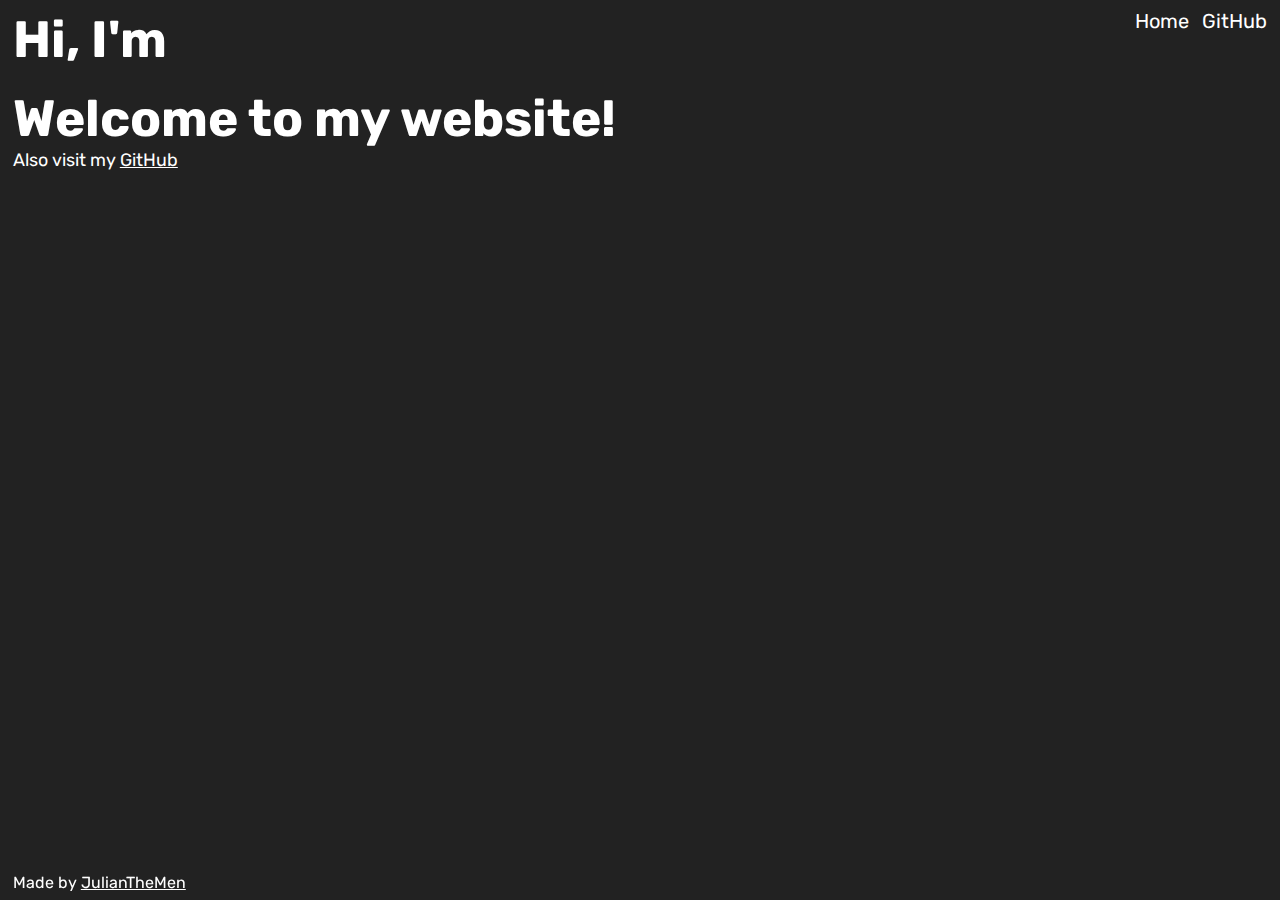
==== index.html @ 4cdb2c3d "Removed Subproject Link" ====
<!DOCTYPE html>
<html>

	<head>
		<meta charset="utf-8">
		<meta name="viewport" content="width=device-width, initial-scale=1">
		<link rel="stylesheet" type="text/css" href="main.css">
		<title>JulianTheMen</title>
	</head>

	<body>
		<nav>
			<li>
				<a href="https://github.com/JulianTheMen/" target="_blank">GitHub</a>
				<!-- <a href="">Project4</a>
				<a href="">Project3</a>
				<a href="">Project2</a> 
				<a href="/SST1/index.php">Project1</a> -->
				<a href="/">Home</a>
			</li>	
		</nav>
		<!-- text cycler -->
		<section class="cycle-wrapper">
			<h1 class="cycle-sentence">
				<div class="cycle-words">
					Hi, I'm&nbsp;
					<span>Julian Muste</span>
					<span>JulianTheMen</span>
					<span>Eend</span>
				</div>
				Welcome to my website!
			</h1>
		</section>
		<p>
			Also visit my <a href="https://github.com/JulianTheMen" target="_blank">GitHub</a>
		</p>
	</body>

	<footer>Made by <a href="https://github.com/JulianTheMen" target="_blank">JulianTheMen</a></footer>

</html>
---- main.css ----
@import url('https://fonts.googleapis.com/css2?family=Rubik:wght@300;400;500;700&display=swap');

* {
	margin: 0;
}

html {
	background:  #222;
	color: white;
	font-family: rubik;
	margin-top: 1vh;
	margin-right: 1vw;
	margin-bottom: 1vh; 
	margin-left: 1vw;
}

h1 {
	font-size: 4vw;
}

p {
	font-size: 1.4vw;
}

p a {
	color: white;
	text-decoration: underline;
}

p a:hover {
	color: #f9812a;
	transition: color ease-in-out 0.2s;
}

/* nav */

nav a {
	text-decoration: none;
	color: white;
	float: right;
	margin-left: 1vw;
	font-size: 20px;
}

nav a:hover {
	color: #f9812a;
	transition: color ease-in-out 0.2s;
}

nav li {
	list-style-type: none;
}


/* text cycler */

.cycle-sentence {
	text-align: left;
}

.cycle-words span {
	position: absolute;
	opacity: 0;
	overflow: hidden;
	-webkit-animation: rotateWord 6s linear infinite 0s;
	-ms-animation: rotateWord 6s linear infinite 0s;
	animation: rotateWord 6s linear infinite 0s;	
}

.cycle-words {
	margin-bottom: 2vh;
}

/* https://graf1x.com/shades-of-orange-color-palette/ */

.cycle-words span:nth-child(1) {
    -webkit-animation-delay: 0s; 
	-ms-animation-delay: 0s; 
	animation-delay: 0s;
	color: #f9a602;
}

.cycle-words span:nth-child(2) { 
    -webkit-animation-delay: 2s; 
	-ms-animation-delay: 2s; 
	animation-delay: 2s;
	color: #f9812a;
}
.cycle-words span:nth-child(3) { 
    -webkit-animation-delay: 4s; 
	-ms-animation-delay: 4s; 
	animation-delay: 4s; 
	color: #fd6a02;
}

@-webkit-keyframes rotateWord {
    0% { opacity: 0; }
    2% { opacity: 0; -webkit-transform: translateY(-30px); }
	5% { opacity: 1; -webkit-transform: translateY(0px);}
    17% { opacity: 1; -webkit-transform: translateY(0px); }
	20% { opacity: 0; -webkit-transform: translateY(30px); }
	80% { opacity: 0; }
    100% { opacity: 0; }
}
@-ms-keyframes rotateWord {
    0% { opacity: 0; }
    2% { opacity: 0; -ms-transform: translateY(-30px); }
	5% { opacity: 1; -ms-transform: translateY(0px);}
    17% { opacity: 1; -ms-transform: translateY(0px); }
	20% { opacity: 0; -ms-transform: translateY(30px); }
	80% { opacity: 0; }
    100% { opacity: 0; }
}
@keyframes rotateWord {
    0% { opacity: 0; }
    2% { opacity: 0; -webkit-transform: translateY(-30px); transform: translateY(-30px); }
	5% { opacity: 1; -webkit-transform: translateY(0px); transform: translateY(0px);}
    17% { opacity: 1; -webkit-transform: translateY(0px); transform: translateY(0px); }
	20% { opacity: 0; -webkit-transform: translateY(30px); transform: translateY(30px); }
	80% { opacity: 0; }
    100% { opacity: 0; }
}

/* footer */

footer {
	position: fixed;
	top: 97vh;
}

footer a {
	color: white;
	text-decoration: underline;
}

footer a:hover {
	color: #f9812a;
	transition: color ease-in-out 0.2s;
}
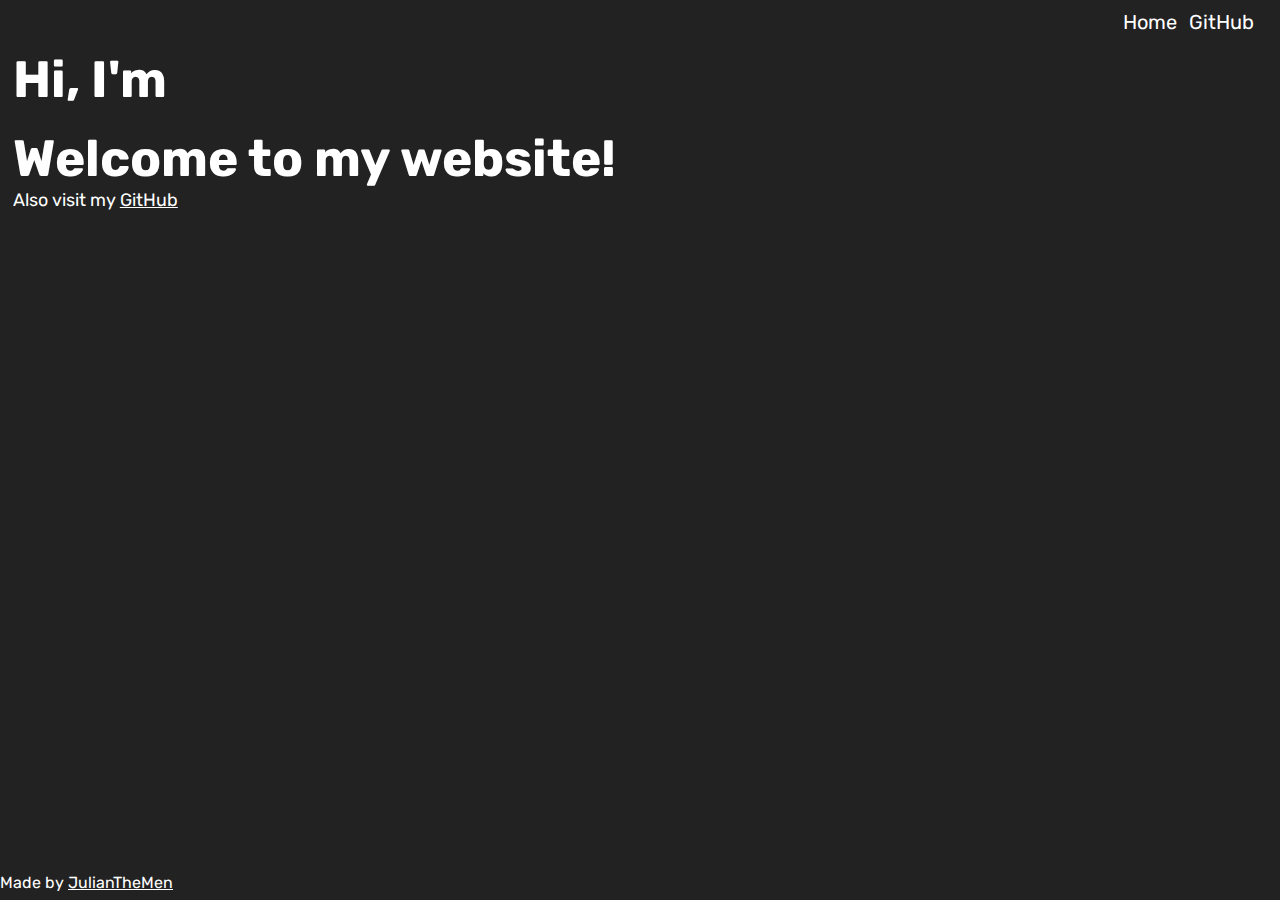
==== commit b6890cd8: "Mobile compatible" ====
--- a/index.html
+++ b/index.html
@@ -14,11 +14,12 @@
 				<a href="https://github.com/JulianTheMen/" target="_blank">GitHub</a>
 				<!-- <a href="">Project4</a>
 				<a href="">Project3</a>
-				<a href="">Project2</a> 
-				<a href="/SST1/index.php">Project1</a> -->
+				<a href="">Project2</a>
+				<a href="">Project1</a> -->
 				<a href="/">Home</a>
 			</li>	
 		</nav>
+		<section class="page">
 		<!-- text cycler -->
 		<section class="cycle-wrapper">
 			<h1 class="cycle-sentence">
@@ -35,7 +36,7 @@
 			Also visit my <a href="https://github.com/JulianTheMen" target="_blank">GitHub</a>
 		</p>
 	</body>
-
+	</section>
 	<footer>Made by <a href="https://github.com/JulianTheMen" target="_blank">JulianTheMen</a></footer>
 
-</html>
+</html>--- a/main.css
+++ b/main.css
@@ -2,12 +2,12 @@
 
 * {
 	margin: 0;
+	font-family: rubik;
+	color: white;
+	background:  #222;
 }
 
-html {
-	background:  #222;
-	color: white;
-	font-family: rubik;
+.page {
 	margin-top: 1vh;
 	margin-right: 1vw;
 	margin-bottom: 1vh; 
@@ -33,6 +33,12 @@
 }
 
 /* nav */
+
+nav {
+	height: 20px;
+	padding: 10px;
+	padding-right: 2vw;
+}
 
 nav a {
 	text-decoration: none;
@@ -136,4 +142,32 @@
 footer a:hover {
 	color: #f9812a;
 	transition: color ease-in-out 0.2s;
+}
+
+/* mobile */
+
+@media only screen and (max-width: 600px) {
+	.page {
+		margin-left: 5vw;
+	}
+
+	h1 {
+		font-size: 25px;
+	}
+
+	p {
+		font-size: 15px;
+	}
+
+	nav a {
+		text-decoration: none;
+		margin-left: 5px;
+		font-size: 15px;
+		background: #333;
+	}
+
+	nav {
+		background: #333;
+	}
+
 }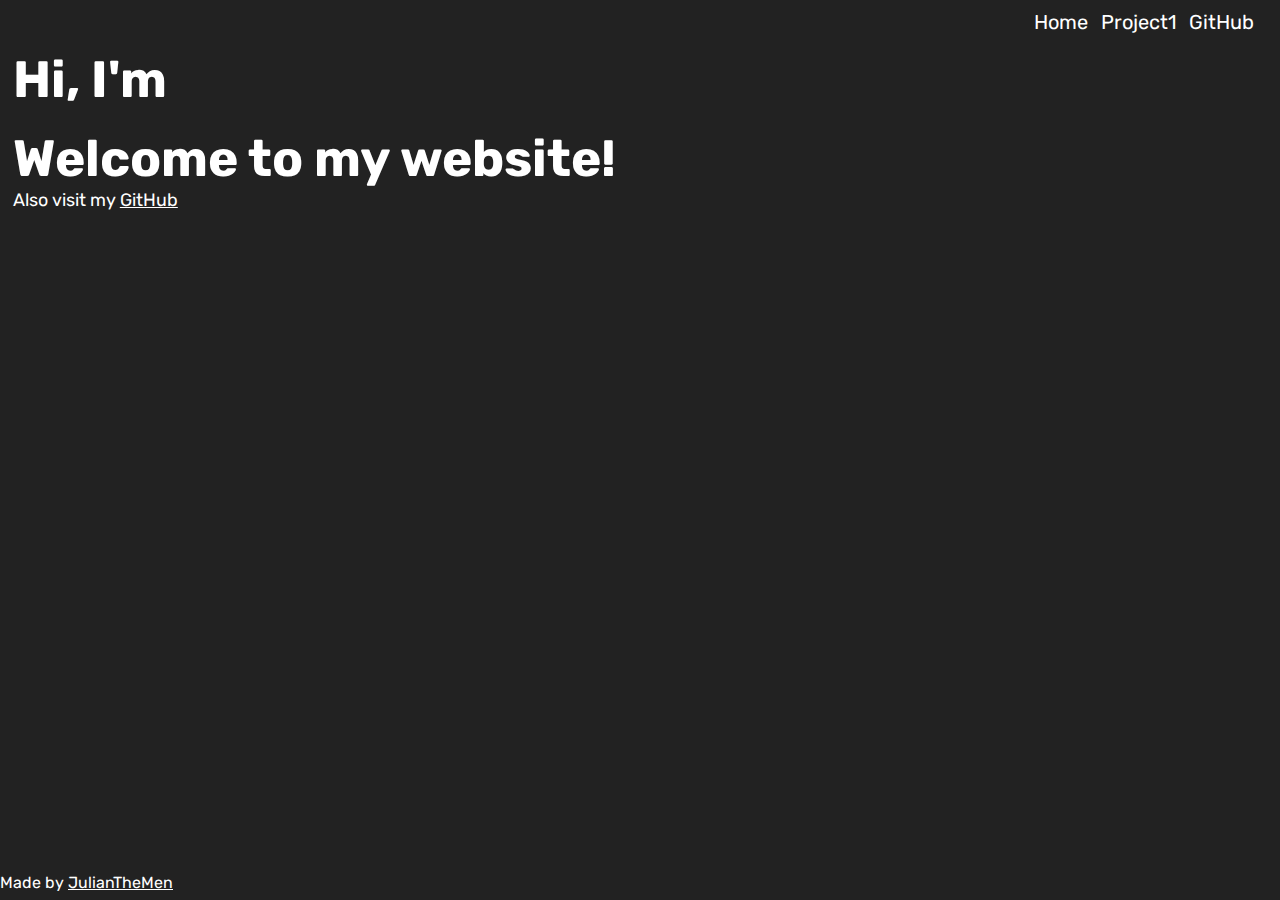
==== commit 101ae0a7: "Fixed some bugs" ====
--- a/index.html
+++ b/index.html
@@ -14,8 +14,8 @@
 				<a href="https://github.com/JulianTheMen/" target="_blank">GitHub</a>
 				<!-- <a href="">Project4</a>
 				<a href="">Project3</a>
-				<a href="">Project2</a>
-				<a href="">Project1</a> -->
+				<a href="">Project2</a> -->
+				<a href="SST Politics">Project1</a>
 				<a href="/">Home</a>
 			</li>	
 		</nav>
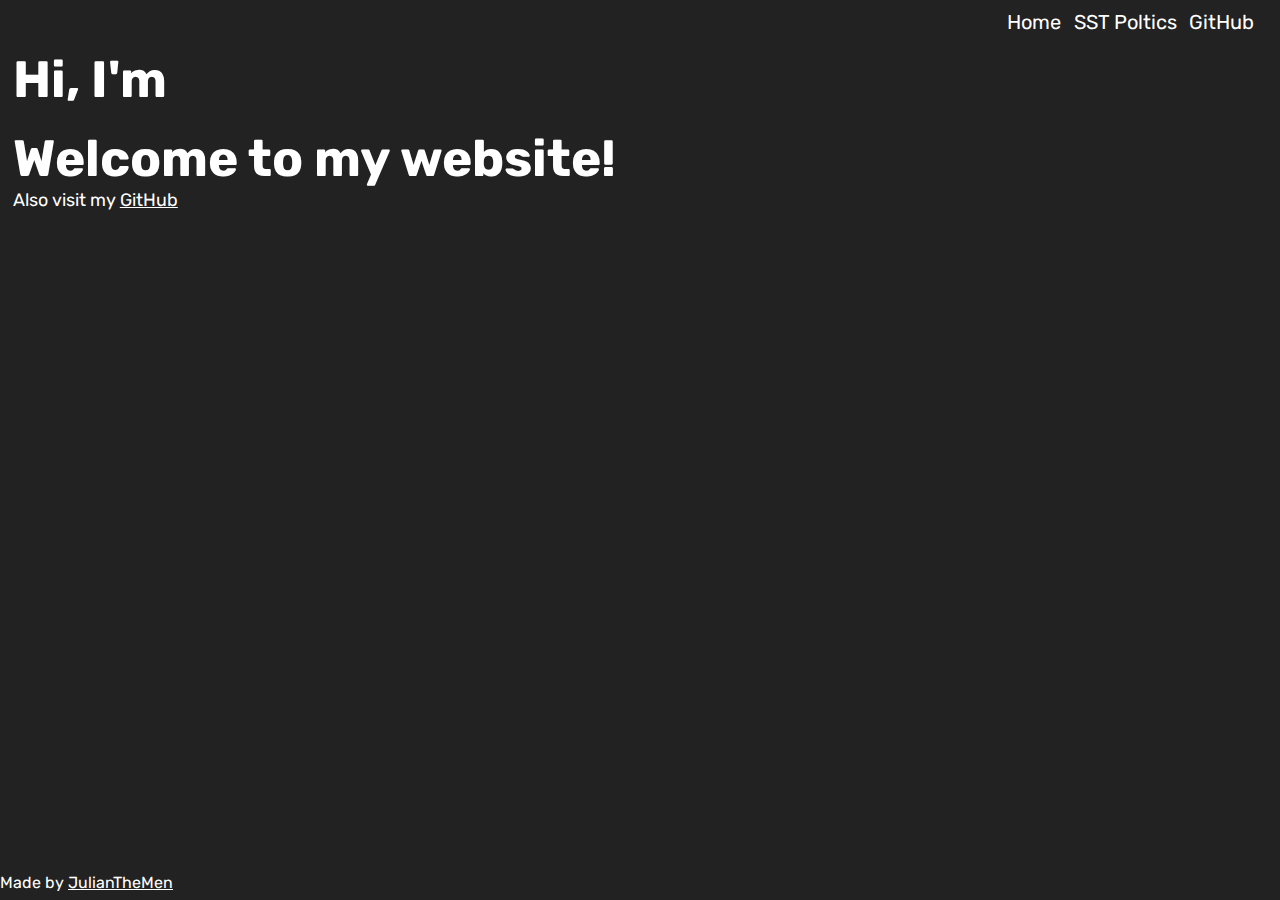
==== commit 1f2acced: "Fixed a bug" ====
--- a/index.html
+++ b/index.html
@@ -15,7 +15,7 @@
 				<!-- <a href="">Project4</a>
 				<a href="">Project3</a>
 				<a href="">Project2</a> -->
-				<a href="SST Politics">Project1</a>
+				<a href="SSTPolitics/index.html">SST Poltics</a>
 				<a href="/">Home</a>
 			</li>	
 		</nav>
@@ -39,4 +39,4 @@
 	</section>
 	<footer>Made by <a href="https://github.com/JulianTheMen" target="_blank">JulianTheMen</a></footer>
 
-</html>+</html>
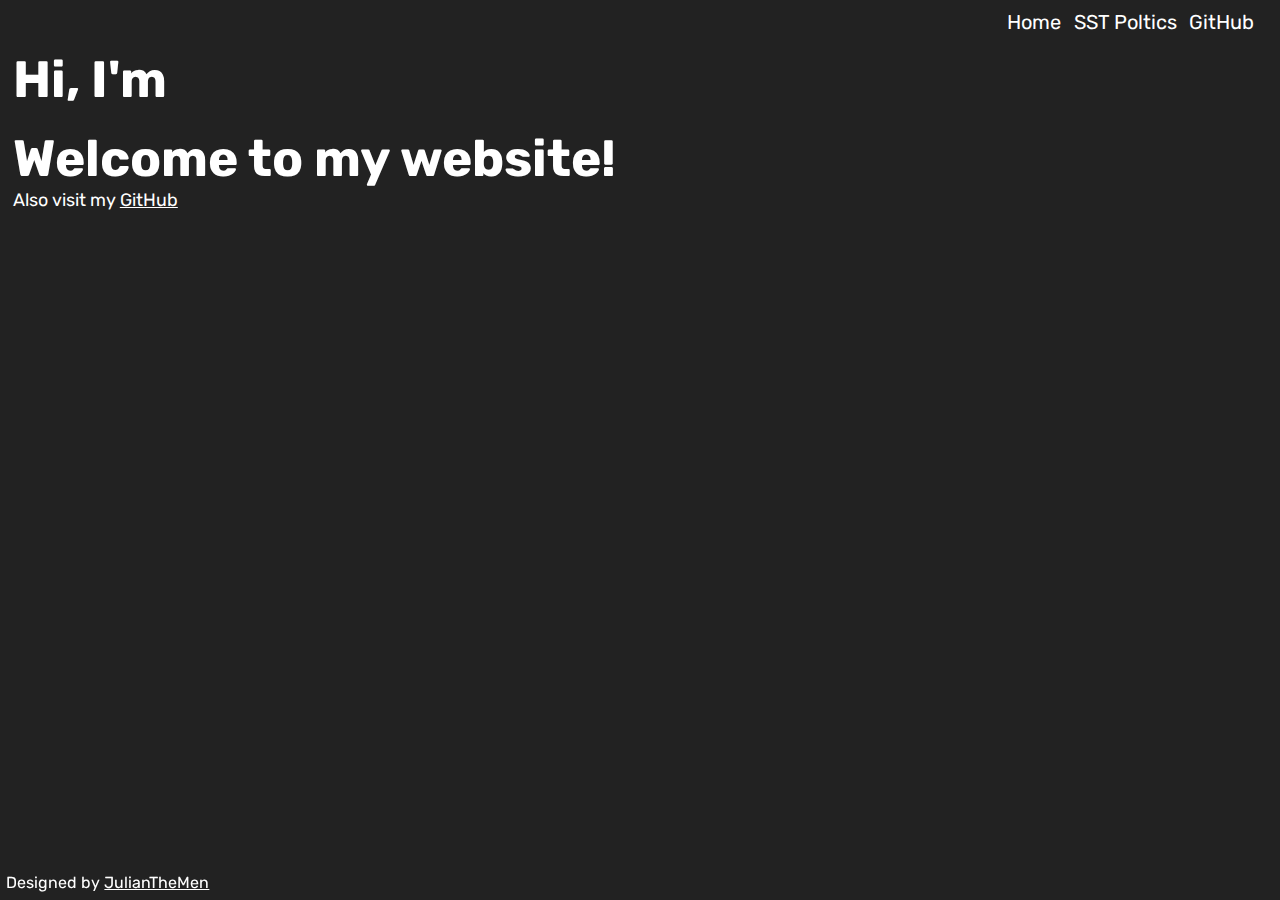
==== commit 1795941a: "Some small changes" ====
--- a/index.html
+++ b/index.html
@@ -15,28 +15,28 @@
 				<!-- <a href="">Project4</a>
 				<a href="">Project3</a>
 				<a href="">Project2</a> -->
-				<a href="SSTPolitics/index.html">SST Poltics</a>
+				<a href="SSTPolitics/index.html" target="_blank">SST Poltics</a>
 				<a href="/">Home</a>
 			</li>	
 		</nav>
 		<section class="page">
-		<!-- text cycler -->
-		<section class="cycle-wrapper">
-			<h1 class="cycle-sentence">
-				<div class="cycle-words">
-					Hi, I'm&nbsp;
-					<span>Julian Muste</span>
-					<span>JulianTheMen</span>
-					<span>Eend</span>
-				</div>
-				Welcome to my website!
-			</h1>
-		</section>
-		<p>
-			Also visit my <a href="https://github.com/JulianTheMen" target="_blank">GitHub</a>
-		</p>
-	</body>
+			<!-- text cycler -->
+			<section class="cycle-wrapper">
+				<h1 class="cycle-sentence">
+					<div class="cycle-words">
+						Hi, I'm&nbsp;
+						<span>Julian Muste</span>
+						<span>JulianTheMen</span>
+						<span>Eend</span>
+					</div>
+					Welcome to my website!
+				</h1>
+			</section>
+			<p>
+				Also visit my <a href="https://github.com/JulianTheMen" target="_blank">GitHub</a>
+			</p>
+		</body>
 	</section>
-	<footer>Made by <a href="https://github.com/JulianTheMen" target="_blank">JulianTheMen</a></footer>
+	<footer>Designed by <a href="https://github.com/JulianTheMen" target="_blank">JulianTheMen</a></footer>
 
-</html>
+</html>--- a/main.css
+++ b/main.css
@@ -132,6 +132,7 @@
 footer {
 	position: fixed;
 	top: 97vh;
+	margin-left: 0.5vw;
 }
 
 footer a {
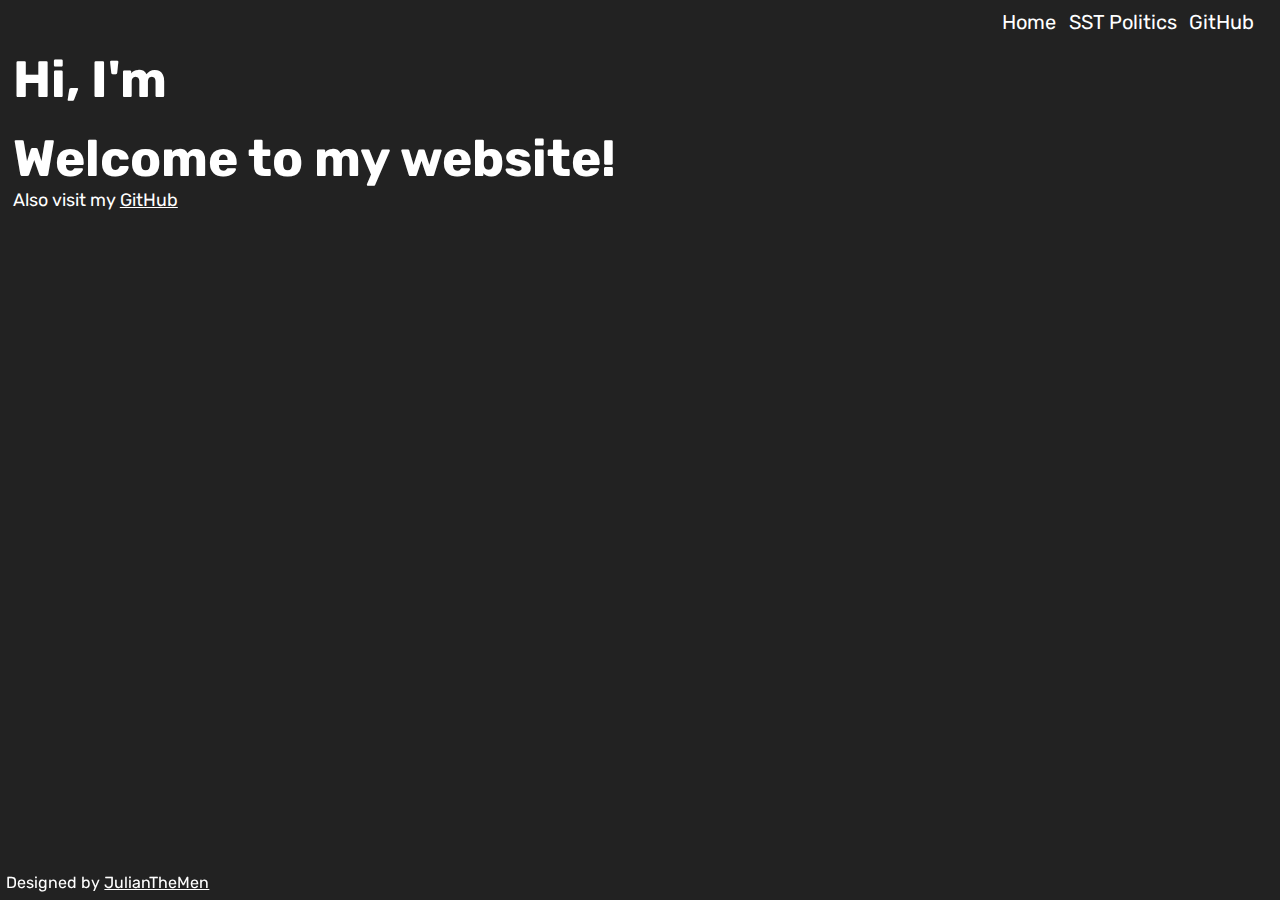
==== commit a4e569fa: "Spelling error corrected" ====
--- a/index.html
+++ b/index.html
@@ -15,7 +15,7 @@
 				<!-- <a href="">Project4</a>
 				<a href="">Project3</a>
 				<a href="">Project2</a> -->
-				<a href="SSTPolitics/index.html" target="_blank">SST Poltics</a>
+				<a href="SSTPolitics/index.html" target="_blank">SST Politics</a>
 				<a href="/">Home</a>
 			</li>	
 		</nav>
@@ -39,4 +39,4 @@
 	</section>
 	<footer>Designed by <a href="https://github.com/JulianTheMen" target="_blank">JulianTheMen</a></footer>
 
-</html>+</html>
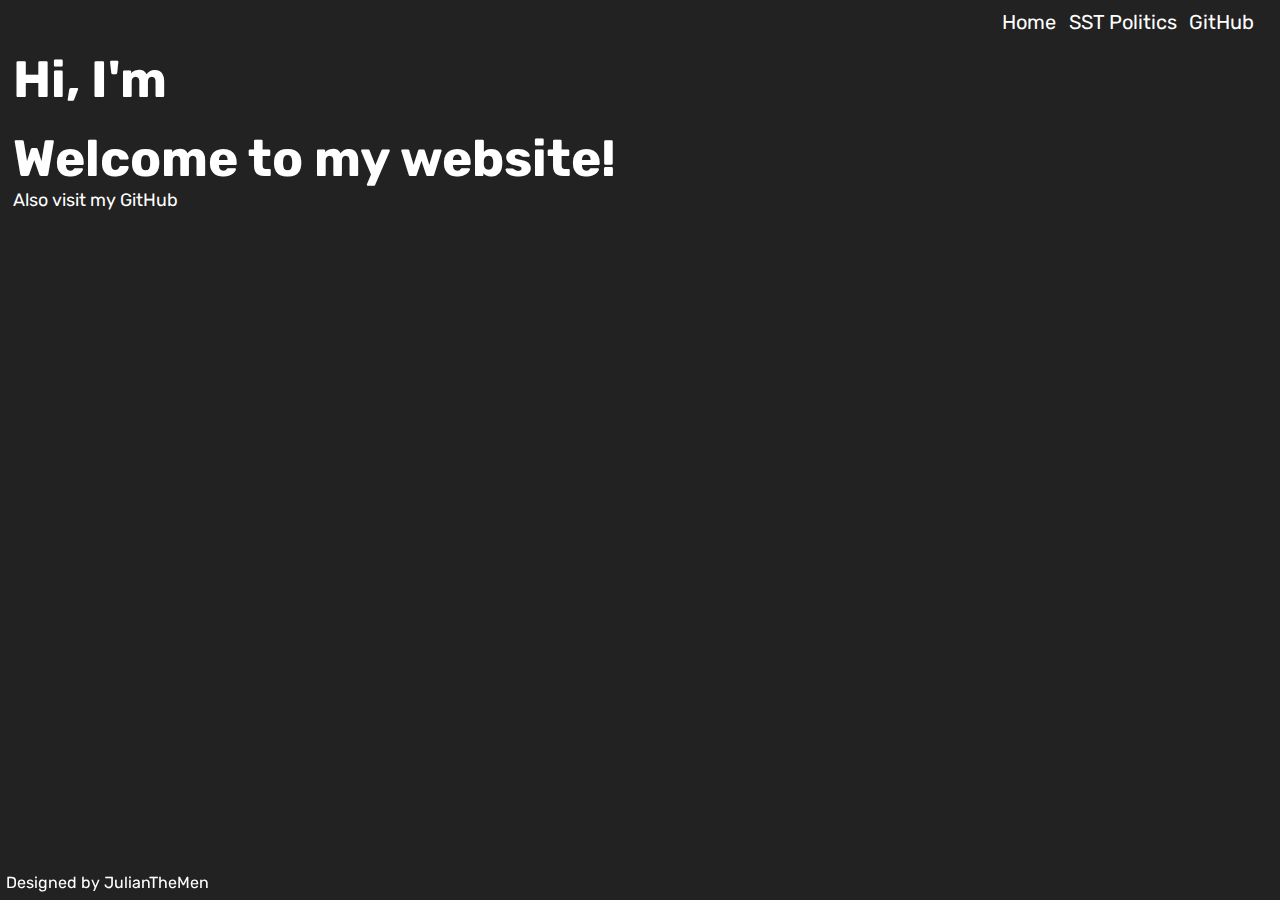
==== commit 15752f45: "Added a bunch of gradients" ====
--- a/index.html
+++ b/index.html
@@ -12,9 +12,6 @@
 		<nav>
 			<li>
 				<a href="https://github.com/JulianTheMen/" target="_blank">GitHub</a>
-				<!-- <a href="">Project4</a>
-				<a href="">Project3</a>
-				<a href="">Project2</a> -->
 				<a href="SSTPolitics/index.html" target="_blank">SST Politics</a>
 				<a href="/">Home</a>
 			</li>	
@@ -39,4 +36,4 @@
 	</section>
 	<footer>Designed by <a href="https://github.com/JulianTheMen" target="_blank">JulianTheMen</a></footer>
 
-</html>
+</html>--- a/main.css
+++ b/main.css
@@ -24,12 +24,15 @@
 
 p a {
 	color: white;
-	text-decoration: underline;
+	text-decoration: none;
 }
 
 p a:hover {
-	color: #f9812a;
-	transition: color ease-in-out 0.2s;
+	color: orange;
+	background: -webkit-linear-gradient(-45deg, rgba(147,33,145,1) 0%, rgba(163,50,124,1) 25%, rgba(199,89,75,1) 50%, rgba(225,115,39,1) 75%, rgba(255,147,0,1) 100%);
+	-webkit-background-clip: text;
+  	-webkit-text-fill-color: transparent;
+  	transition: 0.2s;
 }
 
 /* nav */
@@ -48,9 +51,25 @@
 	font-size: 20px;
 }
 
-nav a:hover {
-	color: #f9812a;
-	transition: color ease-in-out 0.2s;
+nav li a:nth-child(3):hover {
+	background: -webkit-linear-gradient(-45deg, rgba(147,33,145,1) 0%, rgba(173,61,111,1) 50%, rgba(199,89,75,1) 100%);
+  	-webkit-background-clip: text;
+  	-webkit-text-fill-color: transparent;
+  	transition: 0.2s;
+}
+
+nav li a:nth-child(2):hover {
+	background: -webkit-linear-gradient(-45deg, rgba(173,61,111,1) 0%, rgba(199,89,75,1) 50%, rgba(225,115,39,1) 100%);
+  	-webkit-background-clip: text;
+  	-webkit-text-fill-color: transparent;
+  	transition: 0.2s;
+}
+
+nav li a:nth-child(1):hover {
+	background: -webkit-linear-gradient(-45deg, rgba(199,89,75,1) 0%, rgba(225,115,39,1) 50%, rgba(255,147,0,1) 100%); 
+  	-webkit-background-clip: text;
+  	-webkit-text-fill-color: transparent;
+  	transition: 0.2s;
 }
 
 nav li {
@@ -68,8 +87,8 @@
 	position: absolute;
 	opacity: 0;
 	overflow: hidden;
-	-webkit-animation: rotateWord 6s linear infinite 0s;
-	-ms-animation: rotateWord 6s linear infinite 0s;
+	-webkit-animation: rotateWord 12s linear infinite 0s;
+	-ms-animation: rotateWord 12s linear infinite 0s;
 	animation: rotateWord 6s linear infinite 0s;	
 }
 
@@ -77,26 +96,32 @@
 	margin-bottom: 2vh;
 }
 
-/* https://graf1x.com/shades-of-orange-color-palette/ */
+/* https://www.schemecolor.com/purple-to-orange.php */
 
 .cycle-words span:nth-child(1) {
     -webkit-animation-delay: 0s; 
 	-ms-animation-delay: 0s; 
 	animation-delay: 0s;
-	color: #f9a602;
+	background: -webkit-linear-gradient(-45deg, rgba(147,33,145,1) 0%, rgba(173,61,111,1) 50%, rgba(199,89,75,1) 100%);
+  	-webkit-background-clip: text;
+  	-webkit-text-fill-color: transparent;
 }
 
 .cycle-words span:nth-child(2) { 
     -webkit-animation-delay: 2s; 
 	-ms-animation-delay: 2s; 
 	animation-delay: 2s;
-	color: #f9812a;
+	background: -webkit-linear-gradient(-45deg, rgba(173,61,111,1) 0%, rgba(199,89,75,1) 50%, rgba(225,115,39,1) 100%);
+  	-webkit-background-clip: text;
+  	-webkit-text-fill-color: transparent;
 }
 .cycle-words span:nth-child(3) { 
     -webkit-animation-delay: 4s; 
 	-ms-animation-delay: 4s; 
 	animation-delay: 4s; 
-	color: #fd6a02;
+	background: -webkit-linear-gradient(-45deg, rgba(199,89,75,1) 0%, rgba(225,115,39,1) 50%, rgba(255,147,0,1) 100%); 
+  	-webkit-background-clip: text;
+  	-webkit-text-fill-color: transparent;
 }
 
 @-webkit-keyframes rotateWord {
@@ -137,12 +162,15 @@
 
 footer a {
 	color: white;
-	text-decoration: underline;
+	text-decoration: none;
 }
 
 footer a:hover {
-	color: #f9812a;
-	transition: color ease-in-out 0.2s;
+	color: orange;
+	background: -webkit-linear-gradient(-45deg, rgba(147,33,145,1) 0%, rgba(163,50,124,1) 25%, rgba(199,89,75,1) 50%, rgba(225,115,39,1) 75%, rgba(255,147,0,1) 100%);
+	-webkit-background-clip: text;
+  	-webkit-text-fill-color: transparent;
+  	transition: 0.2s;
 }
 
 /* mobile */
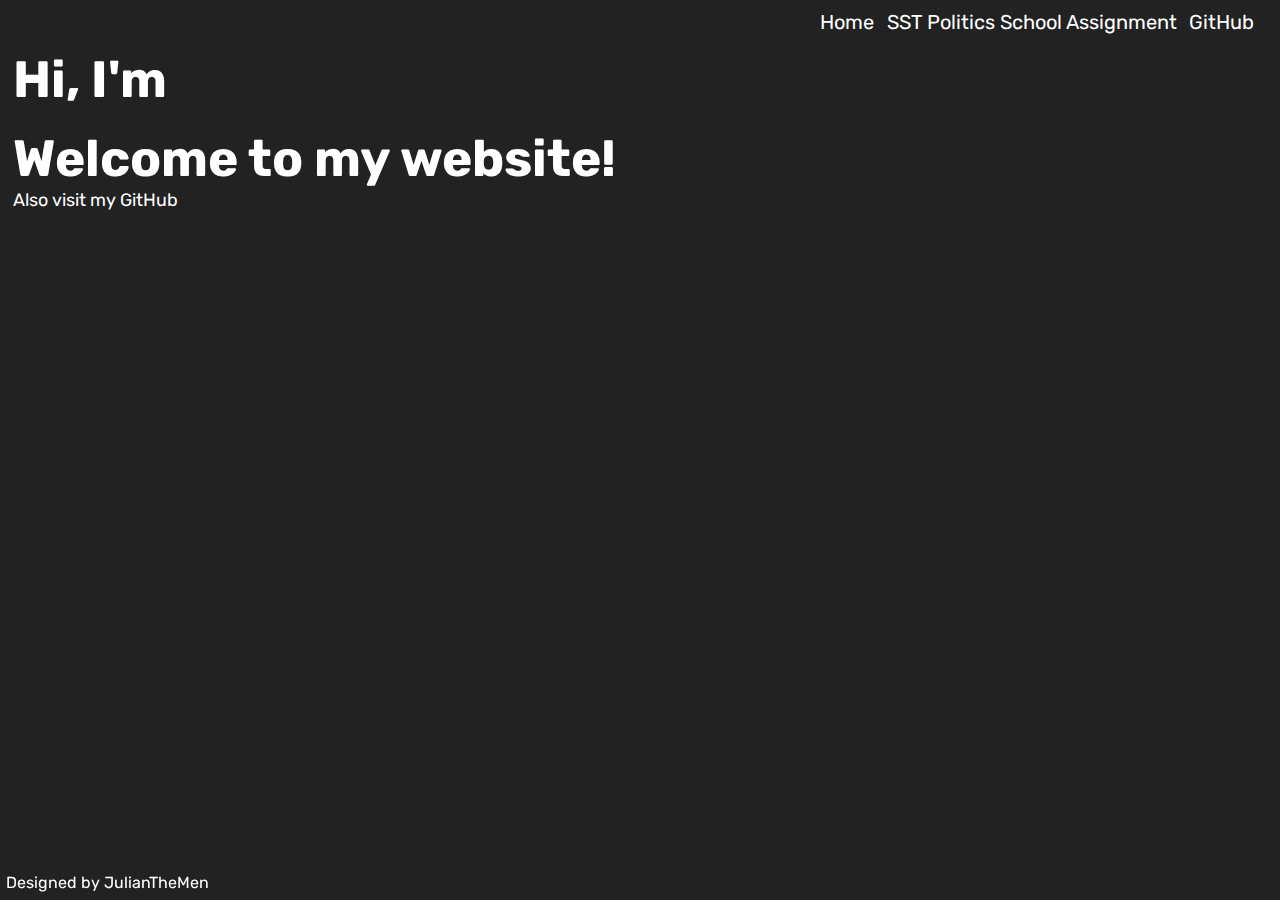
==== commit 1b07aeac: "Update" ====
--- a/index.html
+++ b/index.html
@@ -12,7 +12,7 @@
 		<nav>
 			<li>
 				<a href="https://github.com/JulianTheMen/" target="_blank">GitHub</a>
-				<a href="SSTPolitics/index.html" target="_blank">SST Politics</a>
+				<a href="SSTPolitics/index.html" target="_blank">SST Politics School Assignment</a>
 				<a href="/">Home</a>
 			</li>	
 		</nav>
--- a/main.css
+++ b/main.css
@@ -1,10 +1,22 @@
 @import url('https://fonts.googleapis.com/css2?family=Rubik:wght@300;400;500;700&display=swap');
+
+:root {
+	/* vars */
+	--fullgradient: -webkit-linear-gradient(-45deg, rgba(147,33,145,1) 0%, rgba(163,50,124,1) 25%, rgba(199,89,75,1) 50%, rgba(225,115,39,1) 75%, rgba(255,147,0,1) 100%);
+	/* 3 steps */
+	--gradient1: -webkit-linear-gradient(-45deg, rgba(147,33,145,1) 0%, rgba(173,61,111,1) 50%, rgba(199,89,75,1) 100%);
+	--gradient2: -webkit-linear-gradient(-45deg, rgba(173,61,111,1) 0%, rgba(199,89,75,1) 50%, rgba(225,115,39,1) 100%);
+	--gradient3: -webkit-linear-gradient(-45deg, rgba(199,89,75,1) 0%, rgba(225,115,39,1) 50%, rgba(255,147,0,1) 100%);
+
+	--background: #222;
+	--textcolor: white;
+}
 
 * {
 	margin: 0;
 	font-family: rubik;
-	color: white;
-	background:  #222;
+	color: var(--textcolor);
+	background: var(--background);
 }
 
 .page {
@@ -23,13 +35,13 @@
 }
 
 p a {
-	color: white;
+	color: var(--textcolor);
 	text-decoration: none;
 }
 
 p a:hover {
 	color: orange;
-	background: -webkit-linear-gradient(-45deg, rgba(147,33,145,1) 0%, rgba(163,50,124,1) 25%, rgba(199,89,75,1) 50%, rgba(225,115,39,1) 75%, rgba(255,147,0,1) 100%);
+	background: var(--fullgradient);
 	-webkit-background-clip: text;
   	-webkit-text-fill-color: transparent;
   	transition: 0.2s;
@@ -45,28 +57,28 @@
 
 nav a {
 	text-decoration: none;
-	color: white;
+	color: var(--textcolor);
 	float: right;
 	margin-left: 1vw;
 	font-size: 20px;
 }
 
 nav li a:nth-child(3):hover {
-	background: -webkit-linear-gradient(-45deg, rgba(147,33,145,1) 0%, rgba(173,61,111,1) 50%, rgba(199,89,75,1) 100%);
+	background: var(--gradient1);
   	-webkit-background-clip: text;
   	-webkit-text-fill-color: transparent;
   	transition: 0.2s;
 }
 
 nav li a:nth-child(2):hover {
-	background: -webkit-linear-gradient(-45deg, rgba(173,61,111,1) 0%, rgba(199,89,75,1) 50%, rgba(225,115,39,1) 100%);
+	background: var(--gradient2);
   	-webkit-background-clip: text;
   	-webkit-text-fill-color: transparent;
   	transition: 0.2s;
 }
 
 nav li a:nth-child(1):hover {
-	background: -webkit-linear-gradient(-45deg, rgba(199,89,75,1) 0%, rgba(225,115,39,1) 50%, rgba(255,147,0,1) 100%); 
+	background: var(--gradient3); 
   	-webkit-background-clip: text;
   	-webkit-text-fill-color: transparent;
   	transition: 0.2s;
@@ -87,8 +99,8 @@
 	position: absolute;
 	opacity: 0;
 	overflow: hidden;
-	-webkit-animation: rotateWord 12s linear infinite 0s;
-	-ms-animation: rotateWord 12s linear infinite 0s;
+	-webkit-animation: rotateWord 6s linear infinite 0s;
+	-ms-animation: rotateWord 6s linear infinite 0s;
 	animation: rotateWord 6s linear infinite 0s;	
 }
 
@@ -102,7 +114,7 @@
     -webkit-animation-delay: 0s; 
 	-ms-animation-delay: 0s; 
 	animation-delay: 0s;
-	background: -webkit-linear-gradient(-45deg, rgba(147,33,145,1) 0%, rgba(173,61,111,1) 50%, rgba(199,89,75,1) 100%);
+	background: var(--gradient1);
   	-webkit-background-clip: text;
   	-webkit-text-fill-color: transparent;
 }
@@ -111,7 +123,7 @@
     -webkit-animation-delay: 2s; 
 	-ms-animation-delay: 2s; 
 	animation-delay: 2s;
-	background: -webkit-linear-gradient(-45deg, rgba(173,61,111,1) 0%, rgba(199,89,75,1) 50%, rgba(225,115,39,1) 100%);
+	background: var(--gradient2);
   	-webkit-background-clip: text;
   	-webkit-text-fill-color: transparent;
 }
@@ -119,7 +131,7 @@
     -webkit-animation-delay: 4s; 
 	-ms-animation-delay: 4s; 
 	animation-delay: 4s; 
-	background: -webkit-linear-gradient(-45deg, rgba(199,89,75,1) 0%, rgba(225,115,39,1) 50%, rgba(255,147,0,1) 100%); 
+	background: var(--gradient3); 
   	-webkit-background-clip: text;
   	-webkit-text-fill-color: transparent;
 }
@@ -156,18 +168,18 @@
 
 footer {
 	position: fixed;
-	top: 97vh;
+	top: 97%;
 	margin-left: 0.5vw;
 }
 
 footer a {
-	color: white;
+	color: var(--textcolor);
 	text-decoration: none;
 }
 
 footer a:hover {
 	color: orange;
-	background: -webkit-linear-gradient(-45deg, rgba(147,33,145,1) 0%, rgba(163,50,124,1) 25%, rgba(199,89,75,1) 50%, rgba(225,115,39,1) 75%, rgba(255,147,0,1) 100%);
+	background: var(--fullgradient);
 	-webkit-background-clip: text;
   	-webkit-text-fill-color: transparent;
   	transition: 0.2s;
@@ -190,7 +202,7 @@
 
 	nav a {
 		text-decoration: none;
-		margin-left: 5px;
+		margin-left: 10px;
 		font-size: 15px;
 		background: #333;
 	}
@@ -199,4 +211,4 @@
 		background: #333;
 	}
 
-}+}
